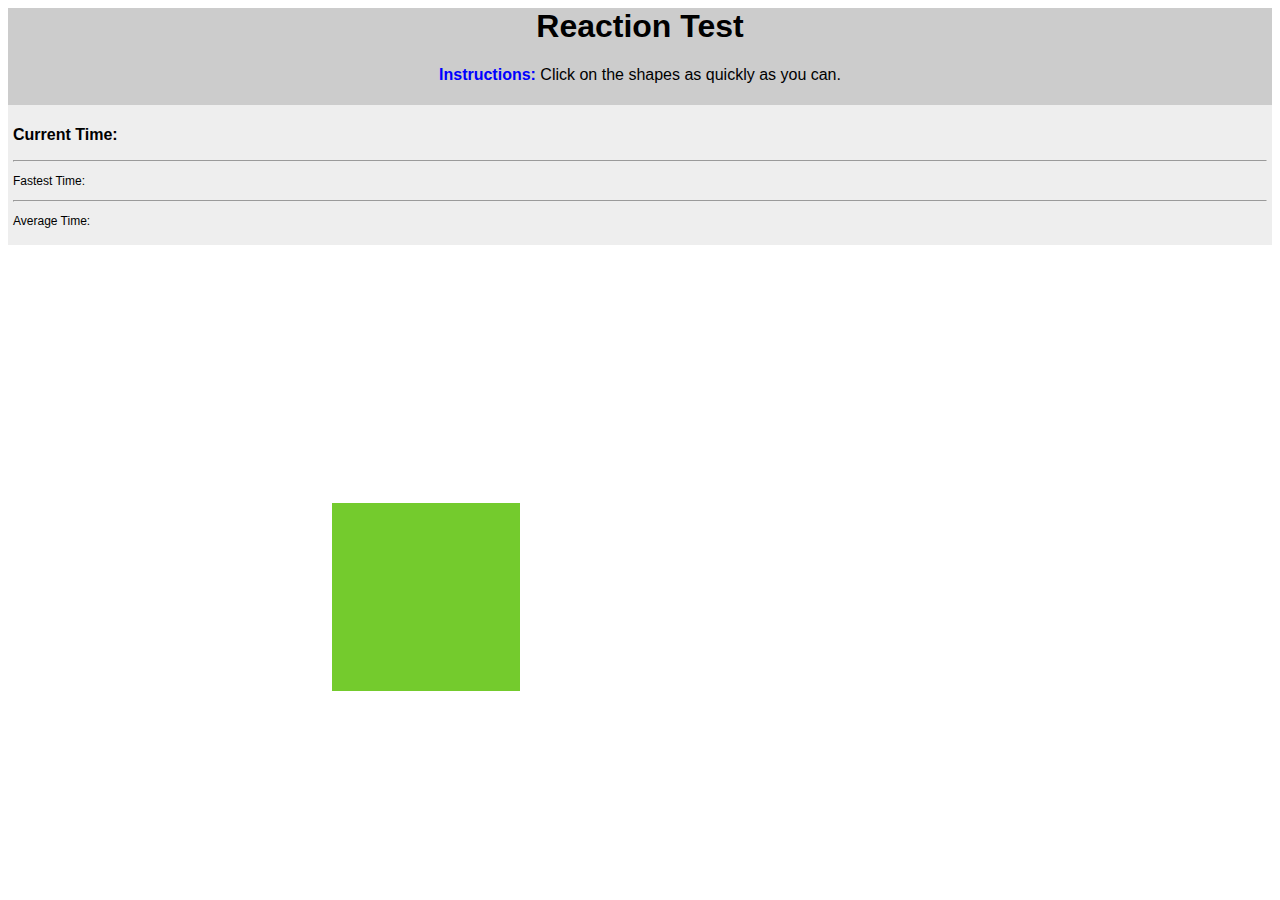
==== reaction.html @ a0dc16de "made changes to directory" ====
<html>

	<head>
	
	
		<meta charset="utf-8">
		
		<meta name="viewport" content="width=device-width, initial-scale=1">

		<title>Reaction Timer</title>
		
		<link rel="stylesheet" type="text/css" href="style.css">
		
		
	</head>
	
	<body>

	
		<div class="top" align="center">
		
			<h1>Reaction Test</h1>
		
			<p><span style="color: blue"><b>Instructions: </b></span>Click on the shapes as quickly as you can.</p>
		
		</div>
	
		<div class="container" align="left">
	
			<p class="bold">Current Time: <span id="timeTaken"></span></p>
		<hr>
			<p class="ital">Fastest Time: <span id = "bestTime"></span> </p>
        <hr>
			<p class="ital">Average Time: <span id = "averageTime"></span></p>

		</div>
		
		<div id="shape"></div>
		
		<script type="text/javascript" src="script.js"></script>
		
		
    </body>

</html>
---- style.css ----
body {
			
				font-family: sans-serif;
			
			}
		
		
			#shape {
			
				width: 200px;
				height: 200px;
				display: none;
				position: relative;

			}
		
			.top {
				
				background-color: #ccc;
				padding: 5px;
				margin: 0;
				padding-top: 0;
				padding-bottom: 5px;
				
			}
		
		
			.container {
				
				float: center;
				background-color: #eee;
				padding: 5px;
				padding-top: 5px;
				
			}
		
		
			.bold {
				
				font-weight: bold;
			
			}
			
			.ital {
				
				
				font-size: 12px;
				
			}
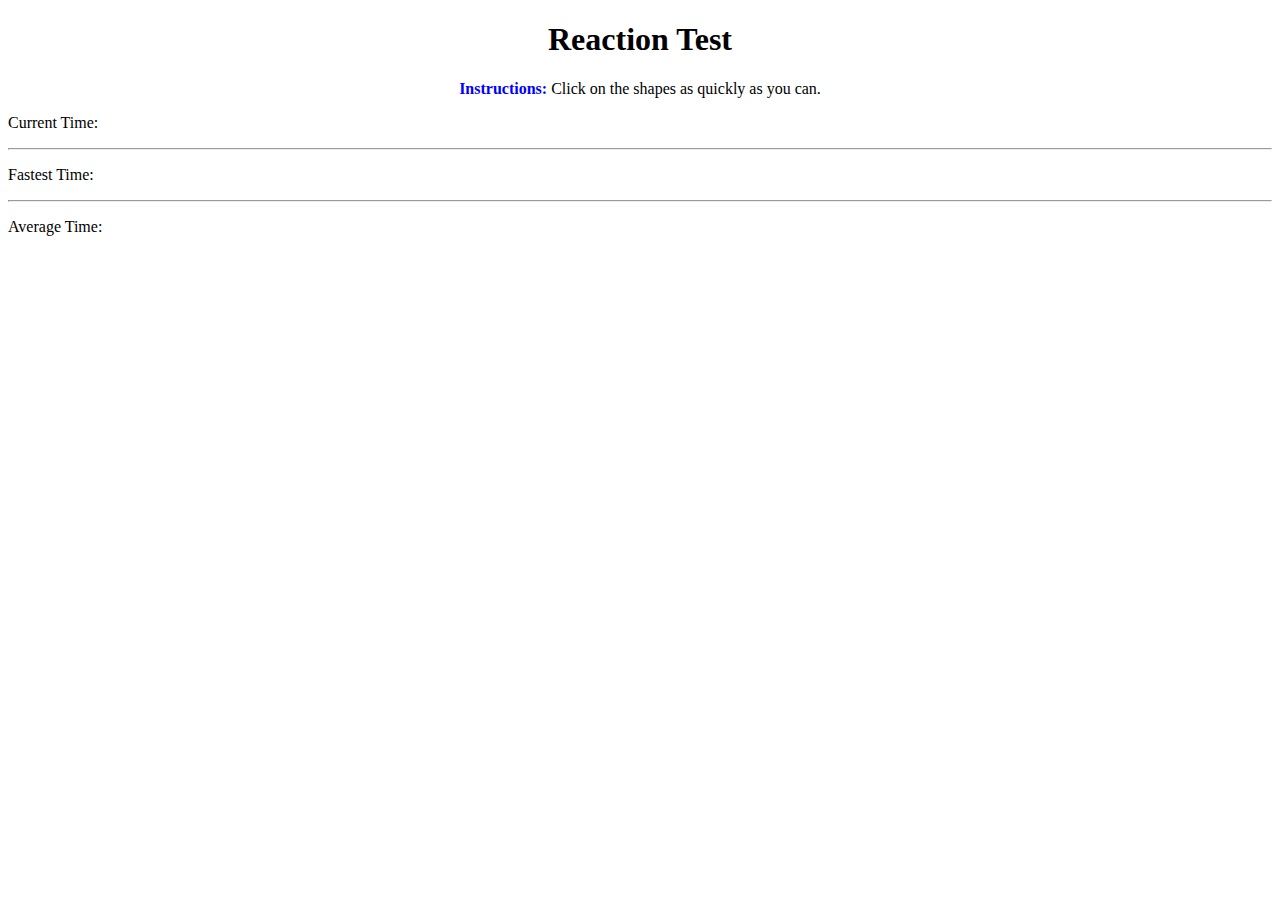
==== commit 0fcce523: "Add files via upload" ====
--- a/reaction.html
+++ b/reaction.html
@@ -1,45 +1,33 @@
-<html>
-
-	<head>
-	
-	
-		<meta charset="utf-8">
-		
-		<meta name="viewport" content="width=device-width, initial-scale=1">
-
-		<title>Reaction Timer</title>
-		
-		<link rel="stylesheet" type="text/css" href="style.css">
-		
-		
-	</head>
-	
-	<body>
-
-	
-		<div class="top" align="center">
-		
-			<h1>Reaction Test</h1>
-		
-			<p><span style="color: blue"><b>Instructions: </b></span>Click on the shapes as quickly as you can.</p>
-		
-		</div>
-	
-		<div class="container" align="left">
-	
-			<p class="bold">Current Time: <span id="timeTaken"></span></p>
-		<hr>
-			<p class="ital">Fastest Time: <span id = "bestTime"></span> </p>
-        <hr>
-			<p class="ital">Average Time: <span id = "averageTime"></span></p>
-
-		</div>
-		
-		<div id="shape"></div>
-		
-		<script type="text/javascript" src="script.js"></script>
-		
-		
-    </body>
-
+<!DOCTYPE html>
+<html>
+	<head>
+		<meta charset="utf-8">
+		<meta http-equiv="X-UA-Compatible" content="IE=edge,chrome=1">
+			<title>Reaction Test</title>
+		<meta name="viewport" content="width=device-width, initial-scale=1">
+		<link href='https://fonts.googleapis.com/css?family=Roboto:400,300' rel='stylesheet' type='text/css'>
+		<link rel="stylesheet" type="text/css" href="css/style.css">
+	</head>
+<body>
+
+	<div class="top" align="center">
+	
+		<h1>Reaction Test</h1>
+		<p><span style="color: blue"><b>Instructions: </b></span>Click on the shapes as quickly as you can.</p>
+	
+	</div>
+
+	<div class="container" align="left">
+	  <p class="bold">Current Time: <span id="timeTaken"></span></p>
+		<hr>
+	  <p class="ital">Fastest Time: <span id = "bestTime"></span> </p>
+		<hr>
+	  <p class="ital">Average Time: <span id = "averageTime"></span></p>
+	</div>
+	
+	<div id="shape"></div>
+	<script type="text/javascript" src="js/script.js"></script>
+		
+ </body>
+
 </html>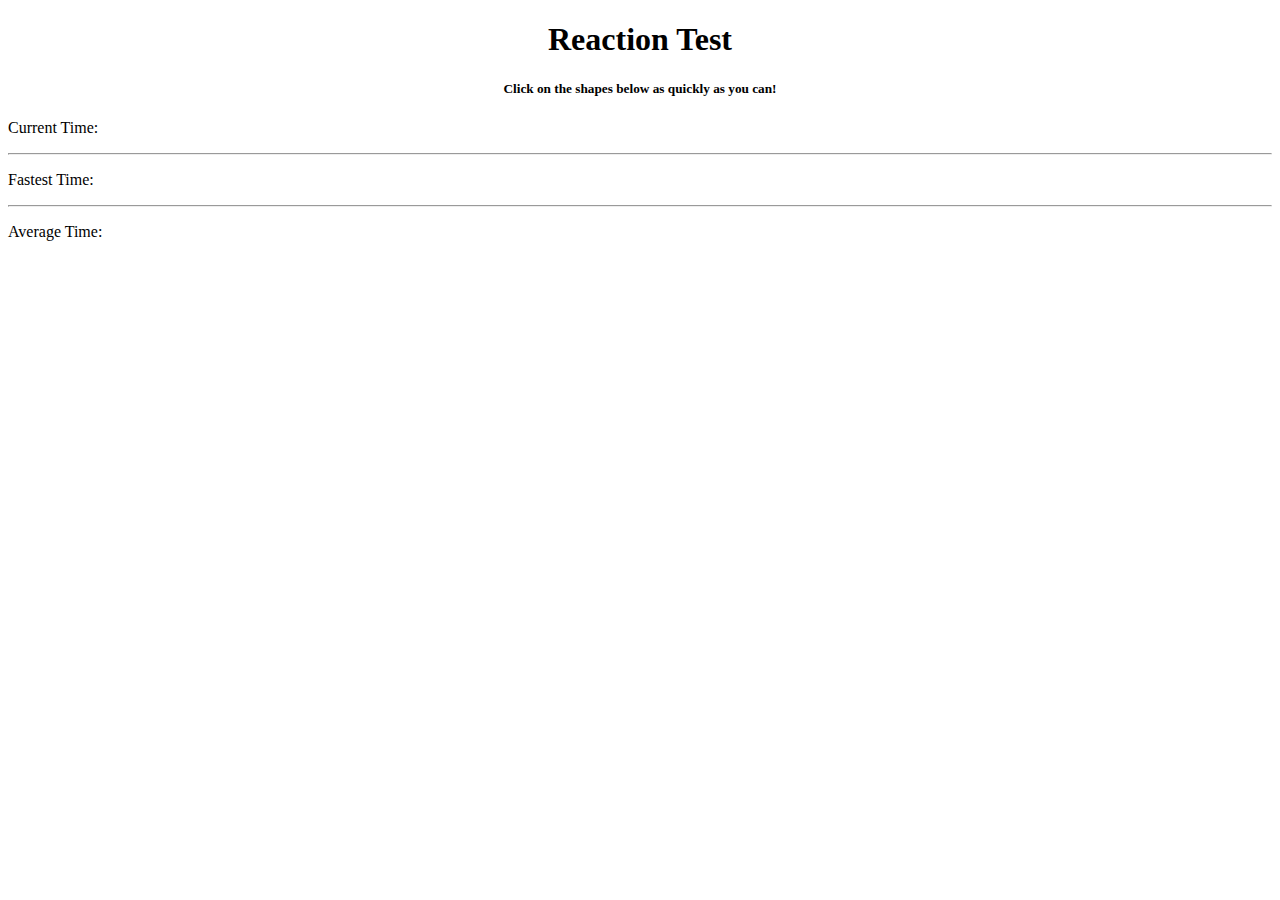
==== commit 0af49548: "Add files via upload" ====
--- a/reaction.html
+++ b/reaction.html
@@ -13,7 +13,7 @@
 	<div class="top" align="center">
 	
 		<h1>Reaction Test</h1>
-		<p><span style="color: blue"><b>Instructions: </b></span>Click on the shapes as quickly as you can.</p>
+		<p><h5>Click on the shapes below as quickly as you can!</h5></p>
 	
 	</div>
 
